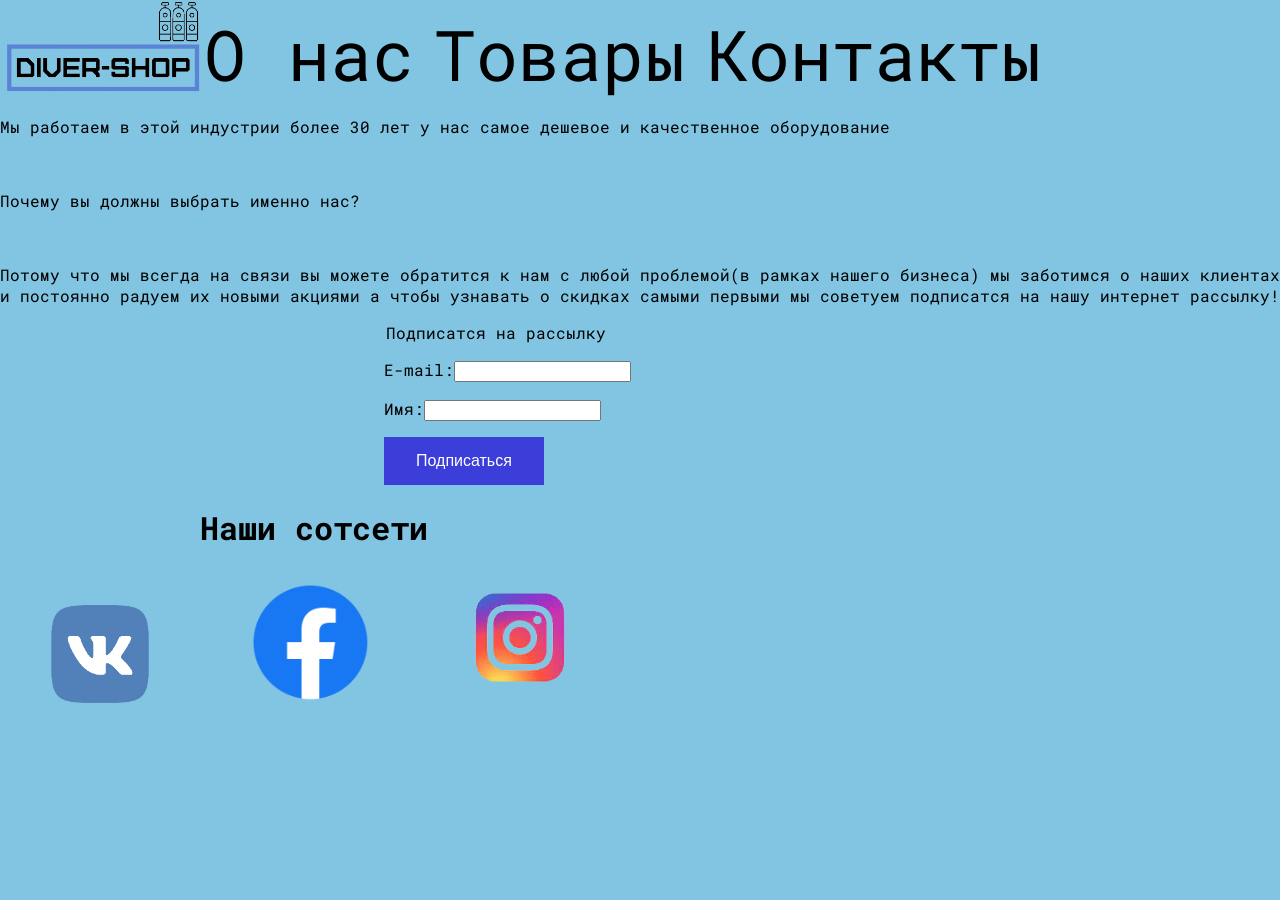
==== 1.html @ bd3a232a "Final" ====
<!DOCTYPE html>
<html>
<head>
<link rel="stylesheet" type="text/css" href="style.css">
	<title>Diver-shop.ru</title>
<link rel="icon" type="image/ico" href="tit.png" />
<link rel="icon" type="image/ico" href="tit.png" />
<link rel="preconnect" href="https://fonts.googleapis.com">
<link rel="preconnect" href="https://fonts.gstatic.com" crossorigin>
<link href="https://fonts.googleapis.com/css2?family=Roboto+Mono:wght@300&display=swap" rel="stylesheet">
</head>
<body>
<header>
<a href="Final.html"><img class="a" src="ava.png"></a>
<a class = "b" href="1.html">О нас</a>
<a class = "b" href="2.html">Товары</a>
<a class = "b" href="3.html">Контакты</a>
</header>
<main>
<p>Мы работаем в этой индустрии более 30 лет у нас самое дешевое и качественное оборудование </p>
<br>
<p>Почему вы должны выбрать именно нас?</p>
<br>
<p>Потому что мы всегда на связи вы можете обратится к нам с любой проблемой(в рамках нашего бизнеса) мы заботимся о наших клиентах и постоянно радуем их новыми акциями а чтобы узнавать о скидках самыми первыми мы советуем подписатся на нашу интернет рассылку!</p>
<form>
<legend class="m">Подписатся на рассылку</legend>
<p class="m">E-mail:<input type="E-mail" name="name"></p>
<p class="m">Имя:<input type="name" name="name"></p></p>
<a href="4.html"><button align="center" class="o m">Подписаться</button></a>
</form>
</maino
<footer>
<h1 class="n">Наши сотсети</h1>
<a href="https://vk.com/"><img src="vk.png" width="200px"></a>	
<a href="www.facebook.com"><img src="face.png" width="200px"></a>	
<a href="https://www.instagram.com/?hl=ru"><img src="insta.png" width="200px"></a>	
</footer>
</body>
</html>
---- style.css ----
body{
	margin: 0;
	padding: 0;
	font-family: 'Roboto Mono', monospace;
	background-color:#81C5E2; 
}
.a{
margin-top:0px;
height: 100px;
}
.b {
font-size:70px;
margin-top:1px;
text-decoration:none;
color:black;
margin-right:20px;
}
header{
	height: 100px;
	display:flex;
	align-items: flex-end;
}
.b:hover {
color:blue;
}
.card{
display:inline-block;
box-shadow: 0 8px 16px 0 ;
margin-left: 30px;
margin-top: 30px;
}
.d{
	font-size: 30px;
}
.v {
    background-color: #3B3ED9;
    border: none;
    color: white;
    padding: 15px 32px;
    text-align: center;
    text-decoration: none;
    display: inline-block;
    font-size: 16px;
    margin-left:30%;
}
.n{
margin-left:200px;
}
.o{
    background-color: #3B3ED9;
    border: none;
    color: white;
    padding: 15px 32px;
    text-decoration: none;
    display: inline-block;
    font-size: 16px;
}
.m{
margin-left:30%;
}
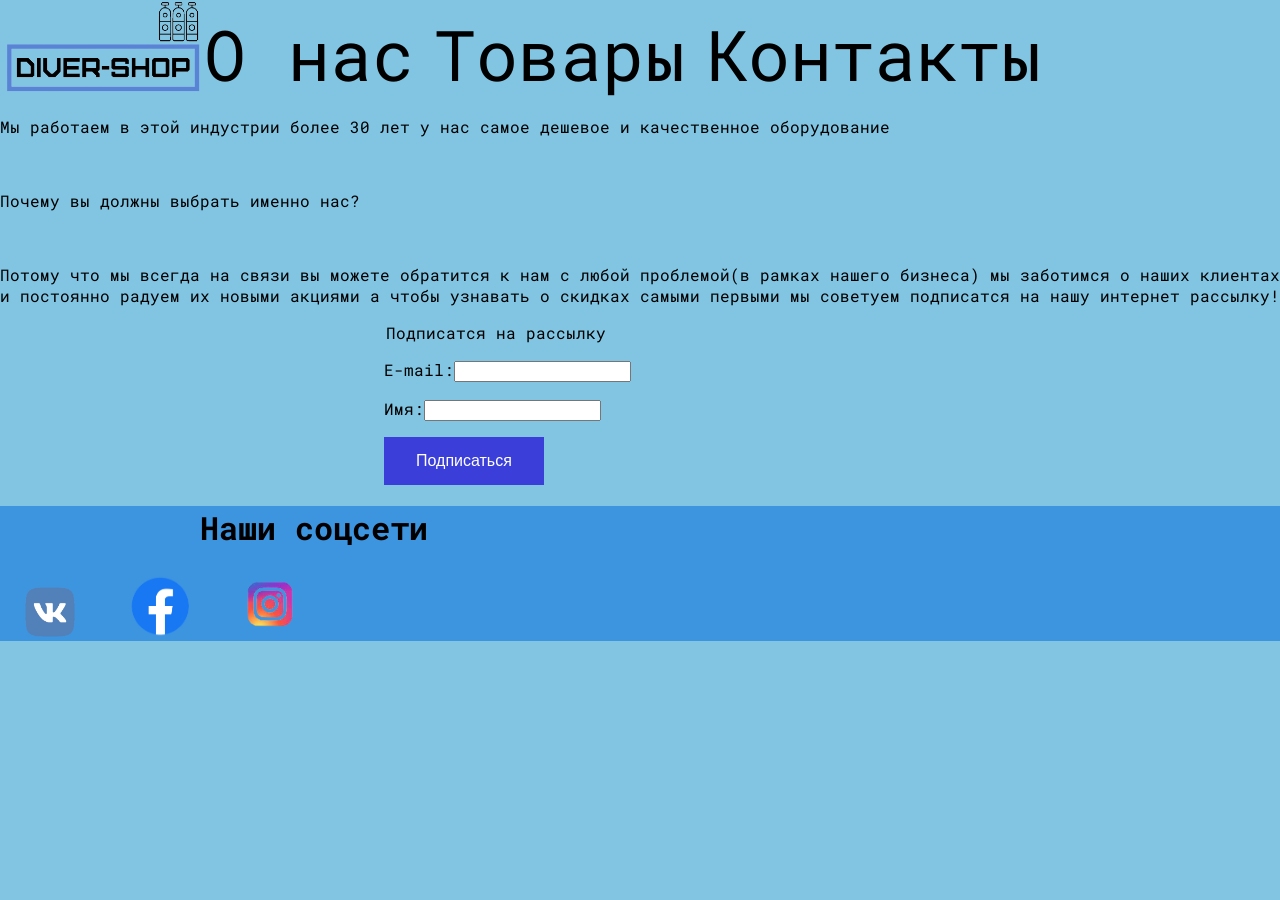
==== commit db59f720: "Final" ====
--- a/1.html
+++ b/1.html
@@ -28,12 +28,12 @@
 <p class="m">Имя:<input type="name" name="name"></p></p>
 <a href="4.html"><button align="center" class="o m">Подписаться</button></a>
 </form>
-</maino
+</main>
 <footer>
-<h1 class="n">Наши сотсети</h1>
-<a href="https://vk.com/"><img src="vk.png" width="200px"></a>	
-<a href="www.facebook.com"><img src="face.png" width="200px"></a>	
-<a href="https://www.instagram.com/?hl=ru"><img src="insta.png" width="200px"></a>	
+<h1 class="n">Наши соцсети</h1>
+<a href="https://vk.com/"><img src="vk.png" width="100px"></a>	
+<a href="www.facebook.com"><img src="face.png" width="100px"></a>	
+<a href="https://www.instagram.com/?hl=ru"><img src="insta.png" width="100px"></a>	
 </footer>
 </body>
 </html>
--- a/style.css
+++ b/style.css
@@ -57,4 +57,7 @@
 }
 .m{
 margin-left:30%;
-}+}
+footer{
+background-color:#3D95E0;
+}
